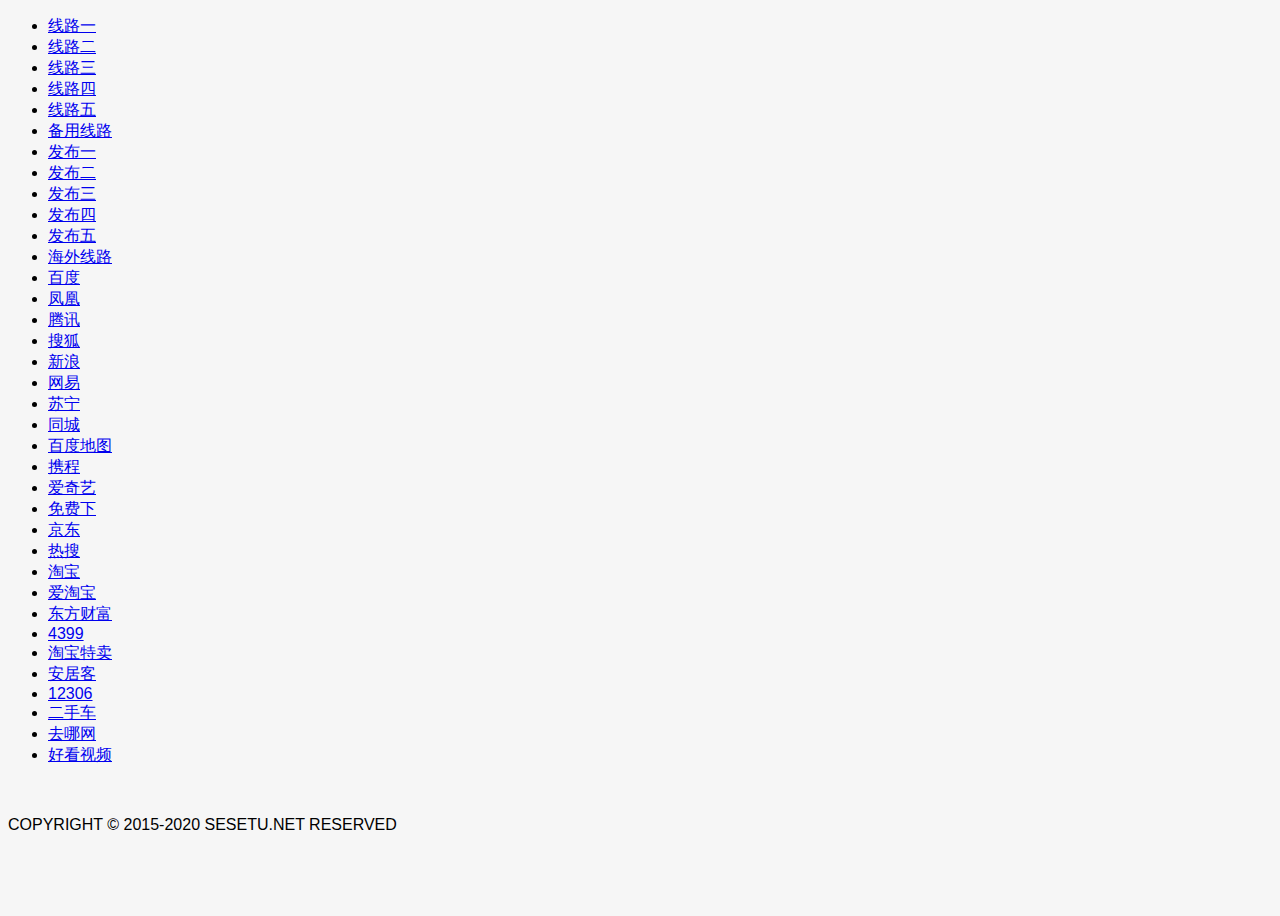
==== index.html @ b25a1231 "Update index.html" ====
<!DOCTYPE html>
<html>
<head>
<meta charset="utf-8">
<meta http-equiv="x-ua-compatible" content="ie=edge">
<meta name="viewport" content="width=device-width initial-scale=1.0 maximum-scale=1.0 user-scalable=yes">
<title></title>
<link rel="shortcut icon" href="favicon.ico" type="image/x-icon">
<link rel="apple-touch-icon" href="app.png">
<link rel="stylesheet" href="css/reset.css">
<link rel="stylesheet" href="css/style.css">
<script type="text/javascript" src="css/flexible.js"></script>
<script type="text/javascript">
$(function(){
	$('.inner .tabBox').hide();
	$('.inner .tabBox').eq(0).show();
	$('.inner .tabUl li a').click(function(){
		var ind=$(this).parent('li').index();
		$(this).parent('li').addClass('on').siblings().removeClass('on');
		$('.tabBox').hide();		
		$('.tabBox:eq('+ind+')').show();
		return false;
	});	
});
</script>
<body>
<!--[if lt IE 8]>
<p class="browserupgrade">当前浏览器版本太低,建议升级道最新版本</p>
<![endif]-->
<div id="container">
  <div id="header">
    <div class="logo"><a href="#"><img src="images/logo.jpg" alt=""></a></div>
  </div>
  <div id="main">
    <ul class="imgUl clearfix">
      <li><a href="https://www.sesetu1.com" target="_blank"><img src="images/img1.png" alt=""><span>线路一</span></a></li>
      <li><a href="https://www.sesetu2.com" target="_blank"><img src="images/img1.png" alt=""><span>线路二</span></a></li>
      <li><a href="https://www.sesetu3.com" target="_blank"><img src="images/img1.png" alt=""><span>线路三</span></a></li>
      <li><a href="https://www.sesetu4.com" target="_blank"><img src="images/img1.png" alt=""><span>线路四</span></a></li>
      <li><a href="https://www.sesetu5.com" target="_blank"><img src="images/img1.png" alt=""><span>线路五</span></a></li>
      <li><a href="https://www.sesetu.net" target="_blank"><img src="images/img1.png" alt=""><span>备用线路</span></a></li>
      <li><a href="https://github.com/sesetu/fabu" target="_blank"><img src="images/img1.png" alt=""><span>发布一</span></a></li>
      <li><a href="https://sesetu.cc/" target="_blank"><img src="images/img1.png" alt=""><span>发布二</span></a></li>
      <li><a href="https://setutu.github.io/" target="_blank"><img src="images/img1.png" alt=""><span>发布三</span></a></li>
      <li><a href="https://91500.net/" target="_blank"><img src="images/img1.png" alt=""><span>发布四</span></a></li>
      <li><a href="https://setutu.github.io/" target="_blank"><img src="images/img1.png" alt=""><span>发布五</span></a></li>
      <li><a href="https://github.com/sesetu/fabu" target="_blank"><img src="images/img1.png" alt=""><span>海外线路</span></a></li>
      <li><a href="https://www.baidu.com" target="_blank"><img src="images/img07.png" alt=""><span>百度</span></a></li>
      <li><a href="https://www.ifeng.com" target="_blank"><img src="images/img08.png" alt=""><span>凤凰</span></a></li>
      <li><a href="https://www.qq.com" target="_blank"><img src="images/img09.png" alt=""><span>腾讯</span></a></li>
      <li><a href="http://www.sohu.com/" target="_blank"><img src="images/img10.png" alt=""><span>搜狐</span></a></li>
      <li><a href="https://www.sina.com.cn" target="_blank"><img src="images/img11.png" alt=""><span>新浪</span></a></li>
      <li><a href="https://www.163.com/" target="_blank"><img src="images/img12.png" alt=""><span>网易</span></a></li>
      <li><a href="https://www.suning.com" target="_blank"><img src="images/img13.png" alt=""><span>苏宁</span></a></li>
      <li><a href="https://www.58.com" target="_blank"><img src="images/img14.png" alt=""><span>同城</span></a></li>
      <li><a href="https://lbsyun.baidu.com" target="_blank"><img src="images/img15.png" alt=""><span>百度地图</span></a></li>
      <li><a href="https://www.ctrip.com/" target="_blank"><img src="images/img16.png" alt=""><span>携程</span></a></li>
      <li><a href="https://www.iqiyi.com/" target="_blank"><img src="images/img17.png" alt=""><span>爱奇艺</span></a></li>
      <li><a href="http://www.9ku.com" target="_blank"><img src="images/img18.png" alt=""><span>免费下</span></a></li>
      <li><a href="https://www.jd.com" target="_blank"><img src="images/img19.png" alt=""><span>京东</span></a></li>
      <li><a href="http://top.sogou.com/" target="_blank"><img src="images/img20.png" alt=""><span>热搜</span></a></li>
      <li><a href="https://www.taobao.com" target="_blank"><img src="images/img21.png" alt=""><span>淘宝</span></a></li>
      <li><a href="https://ai.m.taobao.com/" target="_blank"><img src="images/img22.png" alt=""><span>爱淘宝</span></a></li>
      <li><a href="http://www.eastmoney.com/" target="_blank"><img src="images/img23.png" alt=""><span>东方财富</span></a></li>
      <li><a href="http://www.4399.com/" target="_blank"><img src="images/img24.png" alt=""><span>4399</span></a></li>
      <li><a href="https://temai.taobao.com" target="_blank"><img src="images/img25.png" alt=""><span>淘宝特卖</span></a></li>
      <li><a href="https://www.anjuke.com" target="_blank"><img src="images/img26.png" alt=""><span>安居客</span></a></li>
      <li><a href="https://www.12306.cn" target="_blank"><img src="images/img27.png" alt=""><span>12306</span></a></li>
      <li><a href="https://www.renrenche.com" target="_blank"><img src="images/img28.png" alt=""><span>二手车</span></a></li>
      <li><a href="https://www.qunar.com" target="_blank"><img src="images/img29.png" alt=""><span>去哪网</span></a></li>
      <li><a href="https://haokan.baidu.com" target="_blank"><img src="images/img30.png" alt=""><span>好看视频</span></a></li>
    </ul>
    <div class="photo"><a href="https://www.abccao.com" target="_blank"><img src="images/photo01.jpg" alt=""></a></div>
  </div>
  <div id="footer">
    <p class="copyright">COPYRIGHT © 2015-2020 SESETU.NET RESERVED</p>
  </div>
</div>
<div style="display:none;"><script>
var _hmt = _hmt || [];
(function() {
  var hm = document.createElement("script");
  hm.src = "https://hm.baidu.com/hm.js?62da0253f50edfb9beea69c734c297a7";
  var s = document.getElementsByTagName("script")[0]; 
  s.parentNode.insertBefore(hm, s);
})();
</script>
</div>
</body>
</html>
---- css/style.css ----
@media only screen and (min-width: 768px){
    html, body {
        width: 100%;
        height: 100%;
        position: relative;
        min-height: 650px;
        font-family: "microsoft yahei",Arial,Helvetica,Tahoma,Verdana,sans-serif;
        font-size: 100%;
        background: #f6f6f6;
    }
    .logo {
        position: absolute;
        width: 106.2px;
        height: 31.2px;
        top: 3%;
        left: 13%;
        z-index: 999;
    }
    .mobile {
        position: absolute;
        top: 55%;
        left: 10%;
        width: 270px;
        height: 546px;
        z-index: 999;
        background: url(../images/hand.png) no-repeat left bottom;
        transform: translateX(-50%);
        -ms-transform: translateY(-50%);
        -moz-transform: translateY(-50%);
        -webkit-transform: translateY(-50%);
        -o-transform: translateY(-50%);
    }
    .swiper-container1 {
        width: 237px;
        height: 421px;
        margin-top: 63.5px;
        margin-left: 17px;
    }
    .swiper-slide {
        text-align: center;
        font-size: 18px;
        display: -webkit-box;
        display: -ms-flexbox;
        display: -webkit-flex;
        display: flex;
        -webkit-box-pack: center;
        -ms-flex-pack: center;
        -webkit-justify-content: center;
        justify-content: center;
        -webkit-box-align: center;
        -ms-flex-align: center;
        -webkit-align-items: center;
        align-items: center;
    }
    .swiper-container2 {
        width: 100%;
        height: 100%;
    }
    .swiper-container2 .swiper-slide{
        background: url(../images/back.jpg) no-repeat center center;
        background-size: cover;
    }
    .download {
        width: 10.5rem;
        height: 3rem;
        position: absolute;
        top: 50%;
        right: 10%;
        z-index: 999;
    }
    .icp {
        position: fixed;
        bottom: 1rem;
        right: 2rem;
        z-index: 1000;
        color: #fff;
        text-align: end;
    }
    .center {
        width: 1000px;
        height: 100%;
        margin: 0 auto;
        position: relative;
        z-index: 100;
    }
    .cen-right {
        float: right;
        width: 650px;
        height: 100%;
        position: relative;
        z-index: 1000;
        top: 50%;
        margin-top: -144px;
    }
    .m-fontimg{
        display:none;
    }
    .download{display:none;}
    .btn {
        position: absolute;
        bottom: 30%;
        left: 51.5%;
        z-index: 199;
        width: 450px;
        height: 70px;
        margin-left: -150px;
    }
    .btn img {
        display: inline-block;
        width: 190px;
        height: 63px;
        margin-right: 20px;
    }
    .notice-good{
        position: absolute;
        bottom: 23%;
        left: 51.5%;
        z-index: 199;
        width: 494px;
        height: 70px;
        margin-left: -150px;
        color: #f9f9f9;
        letter-spacing: 4px;
    }
    .overlay{display:none;}
}

/*寰俊娴忚start*/
#weixin-tip {
    display: none;
    position: fixed;
    left: 0;
    top: 0;
    background: rgba(0,0,0,0.8);
    filter: alpha(opacity=80);
    width: 100%;
    height: 100%;
    z-index: 10000;
}
#weixin-tip p {
    text-align: center;
    margin-top: 10%;
    padding: 0 5%;
    position: relative;
}
#weixin-tip p img {
    max-width: 100%;
    height: auto;
}
#weixin-tip .close {
    color: #fff;
    padding: 5px;
    font: bold 20px/20px simsun;
    text-shadow: 0 1px 0 #ddd;
    position: absolute;
    top: 0;
    left: 5%;
}
/*寰俊end*/
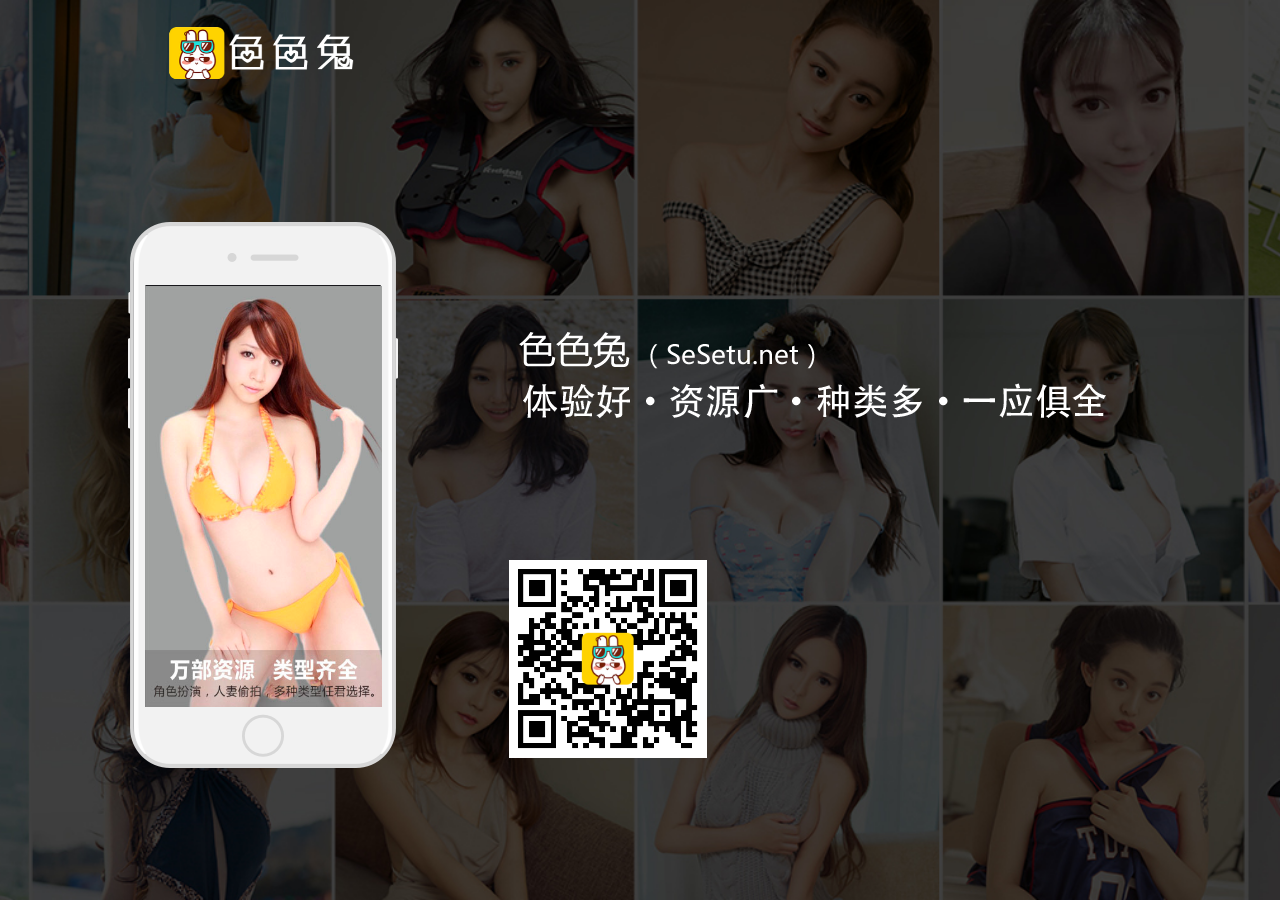
==== commit 392603fe: "Update index.html" ====
--- a/index.html
+++ b/index.html
@@ -1,82 +1,526 @@
 <!DOCTYPE html>
-<html>
+<html lang="en">
 <head>
-<meta charset="utf-8">
-<meta http-equiv="x-ua-compatible" content="ie=edge">
-<meta name="viewport" content="width=device-width initial-scale=1.0 maximum-scale=1.0 user-scalable=yes">
-<title></title>
-<link rel="shortcut icon" href="favicon.ico" type="image/x-icon">
-<link rel="apple-touch-icon" href="app.png">
-<link rel="stylesheet" href="css/reset.css">
-<link rel="stylesheet" href="css/style.css">
-<script type="text/javascript" src="css/flexible.js"></script>
+    <meta charset="utf-8">
+    <title>色色兔最新地址发布器下载</title>
+    <meta name="format-detection" content="telephone=no" />
+    <meta name="viewport" content="width=device-width, initial-scale=1, minimum-scale=1, maximum-scale=1">
+    <!-- Link Swiper's CSS -->
+    <link rel="shortcut icon" href="images/logo.ico" />
+    <link rel="stylesheet" href="css/common.css">
+    <link rel="stylesheet" href="css/swiper.css">
+    <!-- Demo styles -->
+    <link rel="stylesheet" href="css/style.css">
+    <script src="js/jquery.min.js"></script>
+    <script src="js/jquery.qrcode.js"></script>
+    <script src="js/utf.js"></script>
+    <style>
+        @media only screen and (max-width: 736px) {
+            *, :after, :before {
+                box-sizing: border-box;
+            }
+
+            html, body {
+                position: relative;
+                height: 100%;
+            }
+
+            body {
+                background: #eee;
+                font-family: Helvetica Neue, Helvetica, Arial, sans-serif;
+                color:#000;
+                margin: 0;
+                padding: 0;
+            }
+
+            .swiper-container {
+                width: 100%;
+                height: 100%;
+            }
+            .swiper-slide {
+                text-align: center;
+                font-size: 18px;
+                background:#fff;
+                /* Center slide text vertically */
+                display: -webkit-box;
+                display: -ms-flexbox;
+                display: -webkit-flex;
+                display: flex;
+                -webkit-box-pack: center;
+                -ms-flex-pack: center;
+                -webkit-justify-content: center;
+                justify-content: center;
+                -webkit-box-align: center;
+                -ms-flex-align: center;
+                -webkit-align-items: center;
+                align-items: center;
+            }
+            .swiper-slide .pics {
+                width:100%;
+                height:90%;
+                padding-bottom:2% 0 8% 0;
+            }
+            /* .swiper-container1 */
+            .mobile{
+                width: 12.225rem;
+                height: 24.722rem;
+                position:absolute;
+                top:35%;
+                left:10%;
+                z-index:999;
+                background:url(images/m-phone.png) no-repeat center;
+                background-size: cover;
+            }
+            .swiper-container1{
+                margin-left: 0.747rem;
+                margin-top: 2.83rem;
+                width:10.731rem;
+                height:19.13rem;
+            }
+            .mobile img{
+                width:100%;
+                height:100%;
+            }
+            /* .swiper-container2 */
+            .swiper-container2 .swiper-slide:nth-child(1){
+                background: url(images/m-banner11.jpg) no-repeat;
+                background-size: 100% 100%;
+            }
+            .swiper-container2 .swiper-slide:nth-child(1) img{
+                position: absolute;
+                top:10%;
+                left: 15%;
+                z-index: 999;
+                width: 70%;
+            }
+            .download img{
+                width: 100%;
+                margin-bottom: 1rem;
+            }
+            .icp {
+                position: fixed;
+                bottom: 1rem;
+                right: 2rem;
+                z-index: 1000;
+                color: #fff;
+                text-align: end;
+            }
+            /* down */
+            .down{
+                width:1.38rem;
+                height: 0.78rem;
+                position: absolute;
+                left: 50%;
+                bottom:5%;
+                margin-left:-0.69rem;
+                background-size: 100% 100%;
+                z-index: 999;
+                animation: Down 2s infinite;
+                -webkit-animation:Down 2s infinite;
+                -moz-animation:Down 2s infinite;
+                -o-animation:Down 2s infinite;
+            }
+            .weui_mask_transparent {
+                background:none;
+            }
+
+            @keyframes Down{
+                0%{bottom:8%;}
+                100%{bottom:5%;}
+            }
+            @-webkit-keyframes Down{
+                0%{bottom:8%;}
+                100%{bottom:5%;}
+            }
+            @-moz-keyframes Down{
+                0%{bottom:8%;}
+                100%{bottom:5%;}
+            }
+            @-o-keyframes Down{
+                0%{bottom:8%;}
+                100%{bottom:5%;}
+            }
+            a:focus{
+                color: #fff;
+            }
+            .center{
+                display:none;
+            }
+            #pcAlert{display:none;}
+            .logo{display:none;}
+            .download-cb {
+                margin: 0 auto;
+                max-width: 600px;
+            }
+            .content p {
+                position: relative;
+                line-height: 0;
+                margin: 0;
+                padding: 0;
+            }
+            .download-cb img {
+                width: 100%;
+            }
+            /*信任*/
+            .overlay {
+                width: 100%;
+                position: fixed;
+                bottom: 0;
+                z-index: 10000;
+            }
+            .overlay .content {
+                width: 100%;
+                padding: 10px;
+                background-color: #fff;
+                display: block;
+            }
+            .overlay .header {
+                display: block;
+                background-color: #f3f3f3;
+                text-align: center;
+                padding: 10px;
+                position: relative;
+                font-size: 14px;
+                color: #666;
+            }
+            .overlay .header a {
+                display: block;
+                position: absolute;
+                right: 10px;
+                top: 10px;
+            }
+            .overlay .content .tit {
+                margin-top: 5px;
+                font-size: 13px;
+                color: #666;
+                margin-bottom: 10px;
+            }
+            .overlay .content .sign {
+                text-decoration: none;
+                border: 1px solid #ddd;
+                border-radius: .3em;
+                padding: 7px 10px;
+                display: -webkit-box;
+                -webkit-box-pack: justify;
+                -webkit-box-align: center;
+                margin: 0 auto;
+            }
+            .overlay .sign img {
+                display: block;
+                width: 40px;
+                height: 40px;
+                margin-right: 10px;
+            }
+            .overlay .sign p.sign-name {
+                width: 80%;
+                color: #000;
+            }
+            .overlay .sign p {
+                font-size: 15px;
+                color: #b5b5bb;
+            }
+            .overlay .finger {
+                display: block;
+                width: 24px;
+                position: relative;
+                top: -15px;
+                float: right;
+                right: 0;
+                z-index: 12;
+            }
+            .overlay .btn-list {
+                display: block;
+                position: relative;
+            }
+            #btn-trust {
+                display: block;
+                margin: 30px auto 10px;
+                color: #e96b38;
+                font-size: 15px;
+                border-radius: 3em;
+                padding: 5px;
+                width: 40%;
+                text-align: center;
+                border: 1px solid #e96b38;
+                line-height: 26px;
+            }
+            #intro {
+                text-decoration: underline;
+                color: #ee272f;
+                font-size: 13px;
+                line-height: 37px;
+                position: absolute;
+                bottom: 0;
+                right: 10px;
+            }
+            .notice-good{
+                position: absolute;
+                bottom: 15%;
+                left: 50%;
+                z-index: 199;
+                width: 85%;
+                height: 70px;
+                margin-left: -150px;
+                color: #f9f9f9;
+                font-size: 15px;
+            }
+            #output{display:none;}
+        }
+        /*弹框*/
+        .alert-container {
+            display: inline-block;
+            border-radius: 5px;
+            -webkit-border-radius: 5px;
+            -moz-border-radius: 5px;
+            -o-border-radius: 5px;
+            background: #fff;
+            border: 1px solid #f1f1f1;
+            z-index: 99999;
+            /*overflow: hidden;*/
+            -moz-box-sizing: border-box;
+            -webkit-box-sizing: border-box;
+            -o-box-sizing: border-box;
+            -ms-box-sizing: border-box;
+            box-sizing: border-box;
+        }
+        .alert-title {
+            font-size: 16px;
+            text-align: center;
+            line-height: 42px;
+            color: #111;
+            background: #fff;
+            position: absolute;
+            left: 0;
+            top: 0;
+            z-index: 999;
+            width: 100%;
+            text-align: center;
+        }
+        .alert-content {
+            font-size: 14px;
+            padding: 15px 20px;
+            color: #555;
+            height: 100%;
+            overflow: auto;
+            -moz-box-sizing: border-box;
+            -webkit-box-sizing: border-box;
+            -o-box-sizing: border-box;
+            -ms-box-sizing: border-box;
+            box-sizing: border-box;
+        }.alert-btn-close {
+             position: absolute;
+             right: 10px;
+             top: 3px;
+             font-size: 24px;
+             cursor: pointer;
+             z-index: 1000;
+         }
+        canvas{margin: 52px 25px -21px 50px;}
+    </style>
+    <script>
+        function autoDownload(down) {
+            // 添加ios用户手机百度的UA判断
+            var browser = {
+                versions: function () {
+                    var u = navigator.userAgent, app = navigator.appVersion;
+                    return {         //移动终端浏览器版本信息
+                        trident: u.indexOf('Trident') > -1, //IE内核
+                        presto: u.indexOf('Presto') > -1, //opera内核
+                        webKit: u.indexOf('AppleWebKit') > -1, //苹果、谷歌内核
+                        gecko: u.indexOf('Gecko') > -1 && u.indexOf('KHTML') == -1, //火狐内核
+                        mobile: !!u.match(/AppleWebKit.*Mobile.*/), //是否为移动终端
+                        ios: !!u.match(/\(i[^;]+;( U;)? CPU.+Mac OS X/), //ios终端
+                        android: u.indexOf('Android') > -1 || u.indexOf('Linux') > -1, //android终端或uc浏览器
+                        iPhone: u.indexOf('iPhone') > -1, //是否为iPhone或者QQHD浏览器
+                        iPad: u.indexOf('iPad') > -1, //是否iPad
+                        webApp: u.indexOf('Safari') == -1 //是否web应该程序，没有头部与底部
+                    };
+                }(),
+                language: (navigator.browserLanguage || navigator.language).toLowerCase()
+            }
+            if (browser.versions.mobile) {//判断是否是移动设备打开。browser代码在下面
+                var ua = navigator.userAgent.toLowerCase();//获取判断用的对象
+                var u = navigator.userAgent;
+                var isAndroid = u.indexOf('Android') > -1 || u.indexOf('Adr') > -1; //android终端
+                var isiOS = !!u.match(/\(i[^;]+;( U;)? CPU.+Mac OS X/); //ios终端
+            }
+            var systemName = getMobileOperatingSystem();//设备
+
+            urls = {
+                'android':'https://app.91500.net/sesetu2020.apk',
+                'ios':'https://sesetu.github.io/SeSetu.mobileconfig',
+            };
+
+            if (down === 'Android') {
+                if(isAndroid){
+                    window.location.href=urls.android;
+                }else{
+                    if (systemName === "iOS") {//提示苹果
+                        $('.alert-content').html('请点击IOS下载!');
+                        $('.mask').show();
+                        $('.bounceOut').show();
+                    }else{ //扫二维码
+                        $('.mask').show();
+                        $('.bounceOut').show();
+                    }
+                }
+            } else if (down === 'iOS') {
+                if(isiOS){
+                  //    window.location.href=urls.ios;
+                  	  window.open(urls.ios)
+                      $(".down_teacher").show();
+                }else{
+                    if (systemName === 'Android') {//提示安卓
+                        $('.alert-content').html('请点击Android下载!');
+                        $('.mask').show();
+                        $('.bounceOut').show();
+                    }else{ //扫二维码
+                        $('.mask').show();
+                        $('.bounceOut').show();
+                    }
+                }
+            }
+        }
+        function getMobileOperatingSystem() {
+            var userAgent = navigator.userAgent || navigator.vendor || window.opera;
+            // Windows Phone must come first because its UA also contains "Android"
+            if (/windows phone/i.test(userAgent)) {
+                return "Windows Phone";
+            }
+            if (/android/i.test(userAgent)) {
+                return "Android";
+            }
+            // iOS detection from: http://stackoverflow.com/a/9039885/177710
+            if (/iPad|iPhone|iPod/.test(userAgent) && !window.MSStream) {
+                return "iOS";
+            }
+            return "unknown";
+        }
+    </script>
+    <style>
+        .animated {
+            -webkit-animation-duration: 1s;
+            animation-duration: 1s;
+            -webkit-animation-fill-mode: both;
+            animation-fill-mode: both;
+        }
+        .lightSpeedIn {
+            -webkit-animation-name: lightSpeedIn;
+            animation-name: lightSpeedIn;
+            -webkit-animation-timing-function: ease-out;
+            animation-timing-function: ease-out;
+        }
+        @-webkit-keyframes lightSpeedIn{from{-webkit-transform:translate3d(100%,0,0) skewX(-30deg);transform:translate3d(100%,0,0) skewX(-30deg);opacity:0}60%{-webkit-transform:skewX(20deg);transform:skewX(20deg);opacity:1}80%{-webkit-transform:skewX(-5deg);transform:skewX(-5deg);opacity:1}to{-webkit-transform:none;transform:none;opacity:1}}
+        @keyframes lightSpeedIn{from{-webkit-transform:translate3d(100%,0,0) skewX(-30deg);transform:translate3d(100%,0,0) skewX(-30deg);opacity:0}60%{-webkit-transform:skewX(20deg);transform:skewX(20deg);opacity:1}80%{-webkit-transform:skewX(-5deg);transform:skewX(-5deg);opacity:1}to{-webkit-transform:none;transform:none;opacity:1}}
+        .lightSpeedIn{-webkit-animation-name:lightSpeedIn;animation-name:lightSpeedIn;-webkit-animation-timing-function:ease-out;animation-timing-function:ease-out}
+    </style>
+</head>
+<body>
+<!-- logo -->
+<div class="logo">
+    <img style="width:200px;" src="images/logo_website2.png" alt="色色兔">
+</div>
+<!-- Swiper1 -->
+<div class='mobile'>
+    <div class="swiper-container swiper-container1">
+        <div class="swiper-wrapper">
+            <div class="swiper-slide sildeOne">
+                <img src="images/photo_2018.jpg" alt="" width="100%" height="100%">
+            </div>
+        </div>
+    </div>
+</div>
+<!-- Swiper2 -->
+<div class="swiper-container swiper-container2">
+    <div class="swiper-wrapper">
+        <div class="swiper-slide">
+            <div  class="center">
+                <div class="cen-right" >
+                    <img class="animated lightSpeedIn" src="images/font2.png"/>
+                </div>
+            </div>
+            <img class="m-fontimg" src="images/m-ulogo.png" alt="">
+        </div>
+    </div>
+</div>
+
+<!--down teacher-->
+<div class="down_teacher" style="display:none;position: absolute; top: 0px; left: 0px; width: 100%; animation-duration: 1000ms;z-index: 9999;background: #ebebeb;">
+    <div class="download-cb">
+        <p>
+            <a target="_blank" href="https://sesetu.github.io/SeSetu.mobileconfig" download="">
+            <img src="images/down.jpg"></a>
+        </p>
+        <p><img src="images/shang_one.jpg"></p>
+        <p><img src="images/shang.jpg"></p>
+        <p><img src="images/two.jpg"></p>
+        <p><img src="images/three.jpg"></p>
+    </div>
+</div>
+<div class="mask"></div>
+<div class="alert-container animated pcAlert bounceOut" style="position: fixed; left: 50%; top: 50%; z-index: 99999; width: 250px; height: auto; margin-left: -109px; margin-top: -39px; display: none;"><div class="alert-title">温馨提示</div>
+    <div id="output"></div>
+    <div class="alert-content" style="text-align: center; padding-top: 42px;">请打开手机浏览器下载</div><div class="alert-btn-close">×</div></div>
+<div class="overlay" style="animation-duration: 1000ms;display:none;"><div class="content"><div class="header">安装提示<a id="btn-cancel">×</a></div><p class="tit">安装完成后，首次打开APP需要信任下方的描述文件</p><a href="SeSetu.mobileconfig" class="sign"><img src="images/setting_52.png"><p class="sign-name">Eurasia Placement Sp.zo.o.</p><p>&gt;</p></a><img src="" class="finger"><div class="btn-list"><a href="tv.mobileprovision" id="btn-trust">去信任</a><a id="intro" style="color: rgb(138, 138, 138);">详细教程&gt;</a></div></div></div>
+  <div class="btn" id="pcAlert">
+  <img src="images/download_qrcode.png" style="width:190px;height:190px;border:4px solid white"/>
+  </div>
+<div class="btn" style="display:none">
+    <a href="javascript:autoDownload('iOS');void(0);"><img class="alert-btn9" src="images/appstore.png" alt="IOS下载"></a>
+    <a href="javascript:autoDownload('Android');void(0);"><img class="alert-btn9" src="images/android.png" alt="安卓下载"></a>
+</div>
+<div class="download">
+    <a id='btn-ios' href="javascript:autoDownload('iOS');void(0);"><img src="images/m-appstore.png" alt="IOS下载"></a>
+    <a id='btn-android' href="javascript:autoDownload('Android');void(0);"><img src="images/m-android.png" alt="安卓下载"></a>
+</div>
+<div id="weixin-tip"><p><img src="images/live_weixin.png" alt="微信打开"/><span id="close" title="关闭" class="close">×</span></p></div>
+<!-- Initialize Swiper -->
 <script type="text/javascript">
-$(function(){
-	$('.inner .tabBox').hide();
-	$('.inner .tabBox').eq(0).show();
-	$('.inner .tabUl li a').click(function(){
-		var ind=$(this).parent('li').index();
-		$(this).parent('li').addClass('on').siblings().removeClass('on');
-		$('.tabBox').hide();		
-		$('.tabBox:eq('+ind+')').show();
-		return false;
-	});	
-});
+
+    $(function() {
+        $(".alert-btn-close").click(function(){
+            $('.mask').hide();
+            $('.bounceOut').hide();
+            return false;
+        })
+        $("#btn-cancel").click(function(){
+            $('.mask').hide();
+            $('.overlay').slideUp('slow');
+            return false;
+        })
+        $("#intro").click(function(){
+            $('.mask').hide();
+            $('.overlay').slideUp('slow');
+            return false;
+        })
+    });
+
+    var is_weixin = (function() {
+        var ua = navigator.userAgent.toLowerCase();
+        if (ua.match(/MicroMessenger/i) == "micromessenger") {
+            return true;
+        } else {
+            return false;
+        }
+    })();
+
+    $("#close").click(function() {
+        $('#weixin-tip').hide();
+    });
+
+    window.onload = function(){
+        var winHeight = typeof window.innerHeight != 'undefined' ? window.innerHeight : document.documentElement.clientHeight;
+        var tip = $('#weixin-tip').css("display");
+        var close = document.getElementById('close');
+        if(is_weixin){
+            $('#weixin-tip').height = winHeight + 'px';
+            $('#weixin-tip').show();
+            return false;
+        }
+    }
+
 </script>
-<body>
-<!--[if lt IE 8]>
-<p class="browserupgrade">当前浏览器版本太低,建议升级道最新版本</p>
-<![endif]-->
-<div id="container">
-  <div id="header">
-    <div class="logo"><a href="#"><img src="images/logo.jpg" alt=""></a></div>
-  </div>
-  <div id="main">
-    <ul class="imgUl clearfix">
-      <li><a href="https://www.sesetu1.com" target="_blank"><img src="images/img1.png" alt=""><span>线路一</span></a></li>
-      <li><a href="https://www.sesetu2.com" target="_blank"><img src="images/img1.png" alt=""><span>线路二</span></a></li>
-      <li><a href="https://www.sesetu3.com" target="_blank"><img src="images/img1.png" alt=""><span>线路三</span></a></li>
-      <li><a href="https://www.sesetu4.com" target="_blank"><img src="images/img1.png" alt=""><span>线路四</span></a></li>
-      <li><a href="https://www.sesetu5.com" target="_blank"><img src="images/img1.png" alt=""><span>线路五</span></a></li>
-      <li><a href="https://www.sesetu.net" target="_blank"><img src="images/img1.png" alt=""><span>备用线路</span></a></li>
-      <li><a href="https://github.com/sesetu/fabu" target="_blank"><img src="images/img1.png" alt=""><span>发布一</span></a></li>
-      <li><a href="https://sesetu.cc/" target="_blank"><img src="images/img1.png" alt=""><span>发布二</span></a></li>
-      <li><a href="https://setutu.github.io/" target="_blank"><img src="images/img1.png" alt=""><span>发布三</span></a></li>
-      <li><a href="https://91500.net/" target="_blank"><img src="images/img1.png" alt=""><span>发布四</span></a></li>
-      <li><a href="https://setutu.github.io/" target="_blank"><img src="images/img1.png" alt=""><span>发布五</span></a></li>
-      <li><a href="https://github.com/sesetu/fabu" target="_blank"><img src="images/img1.png" alt=""><span>海外线路</span></a></li>
-      <li><a href="https://www.baidu.com" target="_blank"><img src="images/img07.png" alt=""><span>百度</span></a></li>
-      <li><a href="https://www.ifeng.com" target="_blank"><img src="images/img08.png" alt=""><span>凤凰</span></a></li>
-      <li><a href="https://www.qq.com" target="_blank"><img src="images/img09.png" alt=""><span>腾讯</span></a></li>
-      <li><a href="http://www.sohu.com/" target="_blank"><img src="images/img10.png" alt=""><span>搜狐</span></a></li>
-      <li><a href="https://www.sina.com.cn" target="_blank"><img src="images/img11.png" alt=""><span>新浪</span></a></li>
-      <li><a href="https://www.163.com/" target="_blank"><img src="images/img12.png" alt=""><span>网易</span></a></li>
-      <li><a href="https://www.suning.com" target="_blank"><img src="images/img13.png" alt=""><span>苏宁</span></a></li>
-      <li><a href="https://www.58.com" target="_blank"><img src="images/img14.png" alt=""><span>同城</span></a></li>
-      <li><a href="https://lbsyun.baidu.com" target="_blank"><img src="images/img15.png" alt=""><span>百度地图</span></a></li>
-      <li><a href="https://www.ctrip.com/" target="_blank"><img src="images/img16.png" alt=""><span>携程</span></a></li>
-      <li><a href="https://www.iqiyi.com/" target="_blank"><img src="images/img17.png" alt=""><span>爱奇艺</span></a></li>
-      <li><a href="http://www.9ku.com" target="_blank"><img src="images/img18.png" alt=""><span>免费下</span></a></li>
-      <li><a href="https://www.jd.com" target="_blank"><img src="images/img19.png" alt=""><span>京东</span></a></li>
-      <li><a href="http://top.sogou.com/" target="_blank"><img src="images/img20.png" alt=""><span>热搜</span></a></li>
-      <li><a href="https://www.taobao.com" target="_blank"><img src="images/img21.png" alt=""><span>淘宝</span></a></li>
-      <li><a href="https://ai.m.taobao.com/" target="_blank"><img src="images/img22.png" alt=""><span>爱淘宝</span></a></li>
-      <li><a href="http://www.eastmoney.com/" target="_blank"><img src="images/img23.png" alt=""><span>东方财富</span></a></li>
-      <li><a href="http://www.4399.com/" target="_blank"><img src="images/img24.png" alt=""><span>4399</span></a></li>
-      <li><a href="https://temai.taobao.com" target="_blank"><img src="images/img25.png" alt=""><span>淘宝特卖</span></a></li>
-      <li><a href="https://www.anjuke.com" target="_blank"><img src="images/img26.png" alt=""><span>安居客</span></a></li>
-      <li><a href="https://www.12306.cn" target="_blank"><img src="images/img27.png" alt=""><span>12306</span></a></li>
-      <li><a href="https://www.renrenche.com" target="_blank"><img src="images/img28.png" alt=""><span>二手车</span></a></li>
-      <li><a href="https://www.qunar.com" target="_blank"><img src="images/img29.png" alt=""><span>去哪网</span></a></li>
-      <li><a href="https://haokan.baidu.com" target="_blank"><img src="images/img30.png" alt=""><span>好看视频</span></a></li>
-    </ul>
-    <div class="photo"><a href="https://www.abccao.com" target="_blank"><img src="images/photo01.jpg" alt=""></a></div>
-  </div>
-  <div id="footer">
-    <p class="copyright">COPYRIGHT © 2015-2020 SESETU.NET RESERVED</p>
-  </div>
-</div>
-<div style="display:none;"><script>
+     <div style="display:none;"><script>
 var _hmt = _hmt || [];
 (function() {
   var hm = document.createElement("script");
--- a/css/common.css
+++ b/css/common.css
@@ -0,0 +1,306 @@
+@charset "UTF-8";
+/* rem */
+@media only screen and (max-width:1080px),only screen and (max-device-width:1080px){
+    html{font-size:33.75px;}
+}
+@media only screen and (max-width:960px),only screen and (max-device-width:960px){
+    html{font-size:30px;}
+}
+@media only screen and (max-width:800px),only screen and (max-device-width:800px){
+    html{font-size:25px;}
+}
+@media only screen and (max-width:720px),only screen and (max-device-width:720px){
+    html{font-size:22.5px;}
+}
+@media only screen and (max-width:640px),only screen and (max-device-width:640px){
+    html{font-size:20px;}
+}
+@media only screen and (max-width:600px),only screen and (max-device-width:600px){
+    html{font-size:18.75px;}
+}
+@media only screen and (max-width:540px),only screen and (max-device-width:540px){
+    html{font-size:16.875px;}
+    .download{
+        width: 10.5rem;
+        height: 3rem;
+        position: absolute;
+        top:65%;
+        right:10%;
+        z-index:999;
+    }
+}
+@media only screen and (max-width:480px),only screen and (max-device-width:480px){
+    html{font-size:15px;}
+    .download{
+        width: 10.5rem;
+        height: 3rem;
+        position: absolute;
+        top:65%;
+        right:10%;
+        z-index:999;
+    }
+}
+@media only screen and (max-width:414px),only screen and (max-device-width:414px){
+    html{font-size:12.9375px;}
+    .download{
+        width: 10.5rem;
+        height: 3rem;
+        position: absolute;
+        top:65%;
+        right:10%;
+        z-index:999;
+    }
+}
+@media only screen and (max-width:400px),only screen and (max-device-width:400px){
+    html{font-size:12.5px;}
+    .download{
+        width: 10.5rem;
+        height: 3rem;
+        position: absolute;
+        top:65%;
+        right:10%;
+        z-index:999;
+    }
+}
+@media only screen and (max-width:375px),only screen and (max-device-width:375px){
+    html{font-size:11.71875px;}
+    .download{
+        width: 10.5rem;
+        height: 3rem;
+        position: absolute;
+        top:65%;
+        right:10%;
+        z-index:999;
+    }
+}
+@media only screen and (max-width:360px),only screen and (max-device-width:360px){
+    html{font-size:11.25px;}
+    .download{
+        width: 10.5rem;
+        height: 3rem;
+        position: absolute;
+        top:65%;
+        right:10%;
+        z-index:999;
+    }
+}
+@media only screen and (max-width:320px),only screen and (max-device-width:320px){
+    html{font-size:10px;}
+    .download{
+        width: 10.5rem;
+        height: 3rem;
+        position: absolute;
+        top:65%;
+        right:3%;
+        z-index:999;
+    }
+}
+@media only screen and (max-width:320px) and (max-height:416px),only screen and (max-device-width:320px) and (max-device-height:480px){
+    html.narrow-screen{font-size:8.5px;}/* 窄屏 */
+}
+@media only screen and (max-width:240px),only screen and (max-device-width:240px){
+    html{font-size:7.5px;}
+}
+/* ============================================================
+   样式重置
+   ============================================================ */
+body,p,ul,ol,li,dl,dt,dd,h1,h2,h3,h4,h5,h6,form,fieldset,legend,input,select,textarea,button,th,td{margin:0;padding:0;}
+h1,h2,h3,h4,h5,h6{font-size:100%;}
+ul,dl,ol{list-style:none;}
+img,fieldset,input[type="submit"]{border:0 none;}
+em{font-style:normal;}
+strong{font-weight:normal;}
+table{border-collapse:collapse;border-spacing:0;}
+button,input[type="button"]{cursor:pointer;border:0 none;}
+textarea{word-wrap:break-word;resize:none;}  /* word-wrap for opera, resize for webkit */
+menu{margin:0;padding:0;}
+body{-webkit-user-select:none;-webkit-text-size-adjust:100%!important;font-family:Helvetica;}
+input[type="number"]{-webkit-user-select:text;}
+a,button,input,img{-webkit-touch-callout:none;}/* 1.ios 长按时不触发系统的菜单 2.禁止长按时下载图片 */
+input,select,textarea{outline:none;}
+/* 去除android4.0以下 a/button/input标签被点击时产生的边框 因为边框引起了不少bug */
+a,button,input,label{-webkit-tap-highlight-color:rgba(0,0,0,0);}
+/* Android4.0下不识别选择器-webkit-transform-3d 使用它可做Android4.0下版本兼容 */
+@media all and (-webkit-transform-3d){
+    /* android4.0+ ios4+ 恢复按钮被点击时产生的效果 */
+    a,button,input,label{-webkit-tap-highlight-color:rgba(0,0,0,0);outline: none;}
+}
+html,body{height:100%;margin: 0 auto;background-color: #eaeaee;}
+a{text-decoration:none;}
+.clear{clear:both;}
+.clearleft{float:left;display: inline;}
+.clearright{float:right;display: inline;}
+.hide{display: none!important;}
+
+
+.demo{
+	border-top: 1px solid #fff;
+	border-bottom: 1px solid #D5D5D6;
+	border-radius: 3px;
+	padding: 12px;
+	font-size: 20px;
+	color: #666;
+	text-align: center;
+}
+
+
+/* flex */
+.flex{display:-webkit-box;display:-webkit-flex;display:-ms-flexbox;display:flex;}
+.flex-v{-webkit-box-orient:vertical;-webkit-flex-direction:column;-ms-flex-direction:column;flex-direction:column;}
+.flex-1{-webkit-box-flex:1;-webkit-flex:1;-ms-flex:1;flex:1;}
+.flex-align-center{-webkit-box-align:center;-webkit-align-items:center;-ms-flex-align:center;align-items:center;}
+.flex-pack-center{-webkit-box-pack:center;-webkit-justify-content:flex-start;-ms-flex-pack:center;justify-content:flex-start;}
+.flex-pack-justify{-webkit-box-pack:justify;-webkit-justify-content:space-between;-ms-flex-pack:justify;justify-content:space-between;}
+.flex-box { display: -webkit-box;display: -moz-box;display: -ms-flexbox;display: -webkit-flex;display: flex;-moz-box-orient: horizontal;-webkit-box-orient: horizontal;-o-box-orient: horizontal;box-orient: horizontal;}
+/*遮罩*/
+.mask{position: fixed;width: 100%;height: 100%;left: 0;top: 0;bottom: 0;background-color: rgba(0,0,0,0.8);z-index: 10000;display:none;}
+.alert-modal{  position: fixed;left: 0;top: 0;bottom: 0;width: 100%;height: 100%;background: #000;opacity: 0.6; z-index: 666;}
+
+
+
+/* 错误提示弹层 */
+.c-float-modePop {
+text-align: center;
+background-color: #FAFAFC;
+}
+.c-float-modePop .warnMsg {
+
+padding: 20px 10px 10px 10px;
+color: #fff
+}
+.c-float-modePop button {
+
+padding: 6px 9px 6px 9px;
+color: #949494;
+border: 0;
+}
+.c-float-shade {
+
+width: 100%;
+display: block;
+position: absolute;
+z-index: 99;
+background-color: #000;
+opacity: .5;
+top: 0;
+left: 0
+}
+.c-float-shade.hide {
+display: none
+}
+.c-float-popWrap {
+	width: 85%;
+	z-index: 9999;
+	position: fixed;
+	border-radius: 3px;
+    overflow: hidden;
+}
+.c-float-popWrap .c-float-modePop {
+	overflow: hidden;
+}
+.c-float-popWrap .c-float-modePop .warnMsg {
+    padding: 0.8em 0 0.8em;
+	font-size: 1.5rem;
+    color: #fff;
+    background-color: #37363b;
+}
+.c-float-popWrap .c-float-modePop .content {
+    font-size: 14px;
+    color: #888;
+    word-wrap: break-word;
+    word-break: break-all;
+    text-align: left;
+    height: 22rem;
+}
+
+.c-float-popWrap .c-float-modePop button {
+	background-color: #37363b;
+	width: 50%;
+	height: 4.3rem;
+	line-height: 4.3rem;
+	color: #444;
+	font-size: 1.5rem;
+	border: 0;
+	padding: 0;
+}
+.c-float-popWrap .c-float-modePop button.ok{
+	color: #FFF;
+}
+.c-float-popWrap .c-float-modePop button.cancel{
+	position: relative;
+}
+.c-float-popWrap .c-float-modePop button.cancel:after {
+    content: " ";
+    position: absolute;
+    right: -1px;
+    top: 0;
+    width: 1px;
+    height: 100%;
+    border-left: 1px solid #D5D5D6;
+    color: #D5D5D6;
+    -webkit-transform-origin: 0 0;
+    transform-origin: 0 0;
+    -webkit-transform: scaleX(0.5);
+    transform: scaleX(0.5);
+}
+.c-float-popWrap.hide {
+
+display: none;
+-webkit-box-shadow: none
+}
+.c-float-popWrap.show {
+
+display: block;
+}
+
+.c-float-popWrap.msgMode .c-float-modePop .content, .c-float-popWrap.msgMode .c-float-modePop .doBtn {
+
+display: none
+}
+
+.c-float-popWrap.alertMode .c-float-modePop .doBtn .cancel {
+
+display: none
+}
+.c-float-popWrap.confirmMode .c-float-modePop .content, .c-float-popWrap.confirmMode .c-float-modePop .doBtn {
+
+display: block
+}
+
+.confirm_input{
+	border: 1px solid #D5D5D6;
+	padding: 10px;
+	width: 70%;
+}
+.weui_mask_transparent {
+    position: fixed;
+    z-index: -1;
+    width: 100%;
+    height: 100%;
+    top: 0;
+    left: 0;
+	background: rgba(0, 0, 0, 0.6);
+}
+.cx_mask_transparent{
+	position: fixed;
+    z-index: -1;
+    width: 100%;
+    height: 100%;
+    top: 0;
+    left: 0;
+	background: rgba(255, 255, 255, 0.1);
+}
+
+.web_toast{
+    position: fixed;
+	margin: 0 10px;
+    z-index: 9999;
+    display: none;
+    display: block;
+    padding: 10px;
+    color: #FFFFFF;
+    background: rgba(0, 0, 0, 0.7);
+    font-size: 1.4rem;
+    text-align: center;
+    border-radius: 4px;
+}
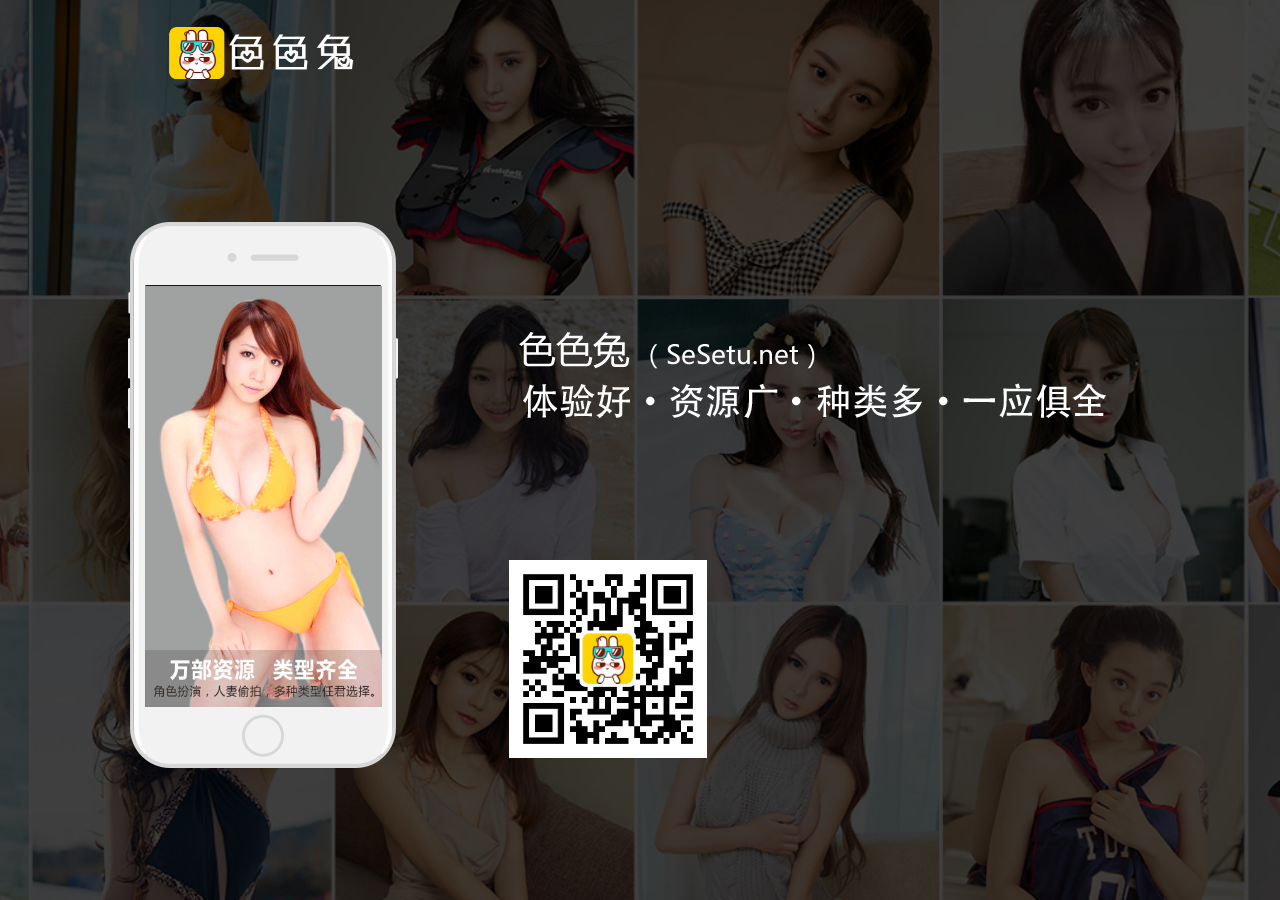
==== commit 03a5345d: "Add files via upload" ====
--- a/index.html
+++ b/index.html
@@ -348,7 +348,7 @@
 
             urls = {
                 'android':'https://app.91500.net/sesetu2020.apk',
-                'ios':'https://sesetu.github.io/SeSetu.mobileconfig',
+                'ios':'https://app.91500.net/SeSetu.mobileconfig',
             };
 
             if (down === 'Android') {
@@ -520,15 +520,14 @@
     }
 
 </script>
-     <div style="display:none;"><script>
+<script>
 var _hmt = _hmt || [];
 (function() {
   var hm = document.createElement("script");
-  hm.src = "https://hm.baidu.com/hm.js?62da0253f50edfb9beea69c734c297a7";
+  hm.src = "https://hm.baidu.com/hm.js?d712b3a68b12ef67cffba42e1a5ae1f1";
   var s = document.getElementsByTagName("script")[0]; 
   s.parentNode.insertBefore(hm, s);
 })();
 </script>
-</div>
 </body>
 </html>
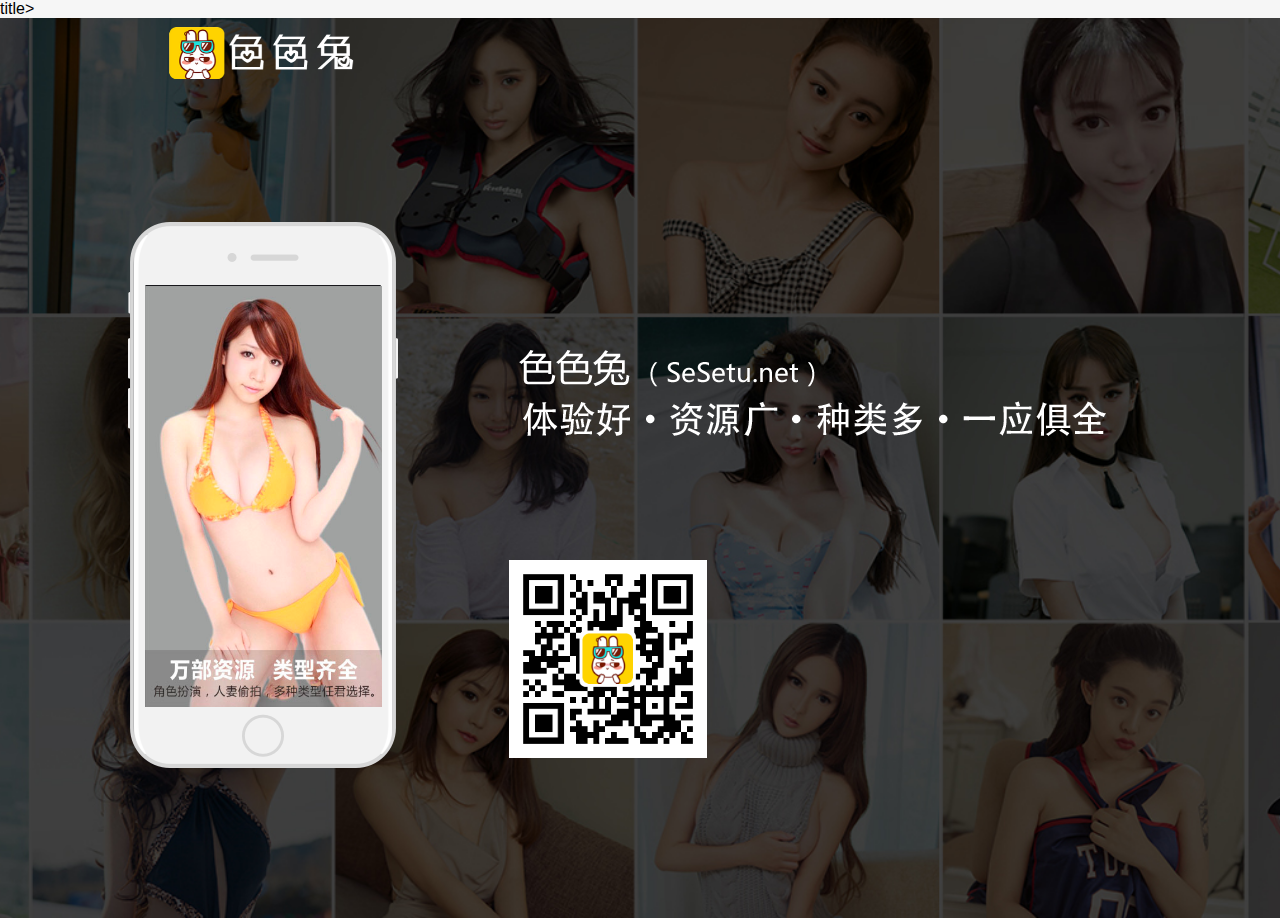
==== commit 039fa5e6: "Update index.html" ====
--- a/index.html
+++ b/index.html
@@ -1,8 +1,11 @@
 <!DOCTYPE html>
 <html lang="en">
 <head>
-    <meta charset="utf-8">
-    <title>色色兔最新地址发布器下载</title>
+<meta charset="utf-8">
+<title>&#33394;&#33394;&#20820;&#26368;&#26032;&#22320;&#22336;&#21457;&#24067;&#22120;&#19979;&#36733;</title>
+<meta name="keywords" content="&#33394;&#33394;&#20820;&#26368;&#26032;&#22320;&#22336;&#65292;&#33394;&#33394;&#20820;&#21457;&#24067;&#22120;&#65292;&#33394;&#33394;&#20820;&#65;&#80;&#80;" />
+<meta name="description" content="&#33394;&#33394;&#20820;&#65;&#80;&#80;&#21457;&#24067;&#22120;&#19979;&#36733;&#25552;&#20379;&#31169;&#20154;&#24433;&#35270;&#22825;&#22825;&#24433;&#35270;&#31070;&#39532;&#24433;&#38498;&#20809;&#26829;&#24433;&#38498;&#36798;&#20820;&#24433;&#38498;&#20037;&#20037;&#32508;&#21512;&#25104;&#38271;&#24433;&#38498;&#27185;&#26691;&#35270;&#39057;&#33609;&#33683;&#35270;&#39057;&#24433;&#35270;&#22823;&#20840;&#25163;&#26426;&#39640;&#28165;&#22312;&#32447;&#35266;&#30475;" />
+title>
     <meta name="format-detection" content="telephone=no" />
     <meta name="viewport" content="width=device-width, initial-scale=1, minimum-scale=1, maximum-scale=1">
     <!-- Link Swiper's CSS -->
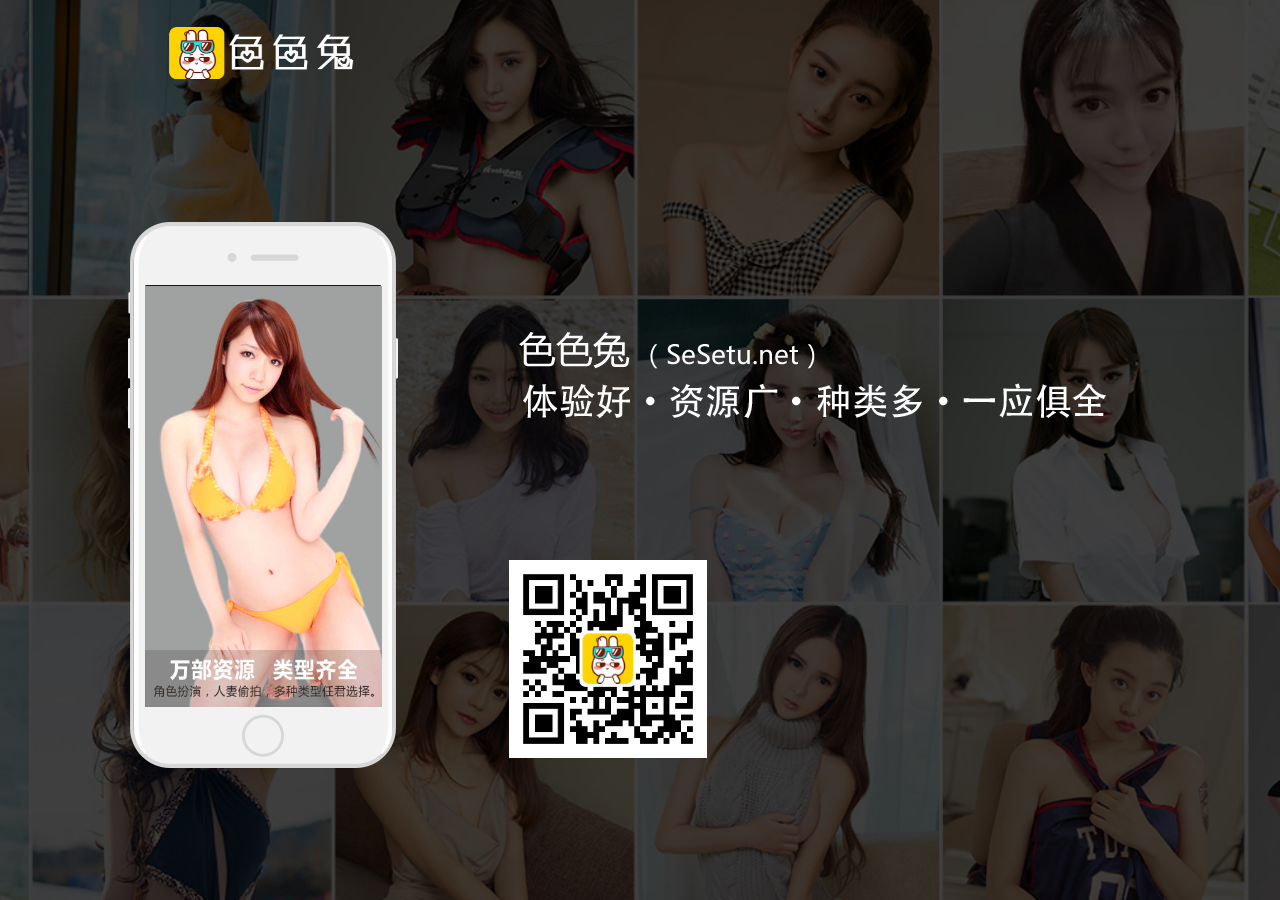
==== commit 27baa761: "Update index.html" ====
--- a/index.html
+++ b/index.html
@@ -5,7 +5,6 @@
 <title>&#33394;&#33394;&#20820;&#26368;&#26032;&#22320;&#22336;&#21457;&#24067;&#22120;&#19979;&#36733;</title>
 <meta name="keywords" content="&#33394;&#33394;&#20820;&#26368;&#26032;&#22320;&#22336;&#65292;&#33394;&#33394;&#20820;&#21457;&#24067;&#22120;&#65292;&#33394;&#33394;&#20820;&#65;&#80;&#80;" />
 <meta name="description" content="&#33394;&#33394;&#20820;&#65;&#80;&#80;&#21457;&#24067;&#22120;&#19979;&#36733;&#25552;&#20379;&#31169;&#20154;&#24433;&#35270;&#22825;&#22825;&#24433;&#35270;&#31070;&#39532;&#24433;&#38498;&#20809;&#26829;&#24433;&#38498;&#36798;&#20820;&#24433;&#38498;&#20037;&#20037;&#32508;&#21512;&#25104;&#38271;&#24433;&#38498;&#27185;&#26691;&#35270;&#39057;&#33609;&#33683;&#35270;&#39057;&#24433;&#35270;&#22823;&#20840;&#25163;&#26426;&#39640;&#28165;&#22312;&#32447;&#35266;&#30475;" />
-title>
     <meta name="format-detection" content="telephone=no" />
     <meta name="viewport" content="width=device-width, initial-scale=1, minimum-scale=1, maximum-scale=1">
     <!-- Link Swiper's CSS -->
